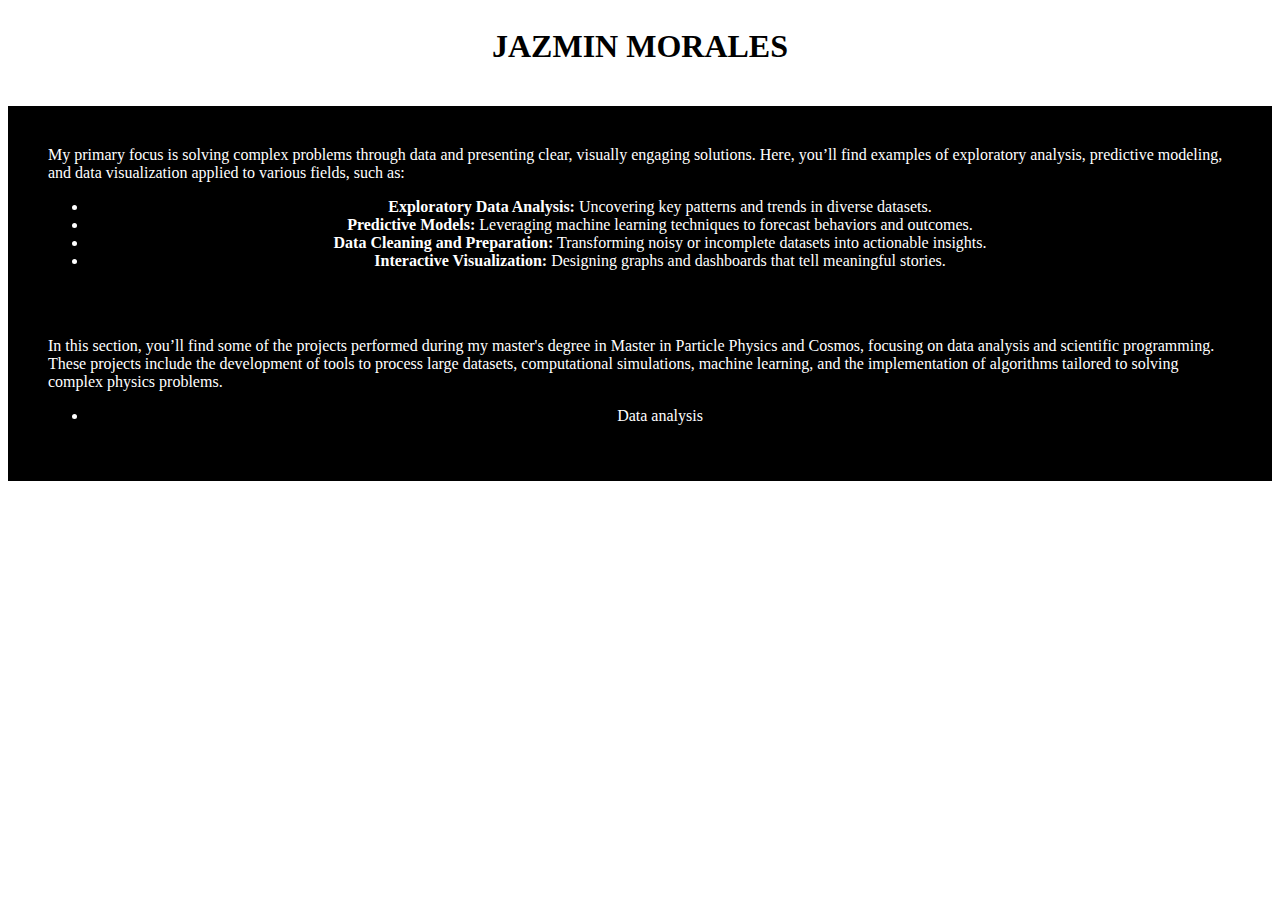
==== index.html @ eb7c41c5 "adding files to initial branch" ====
<head>
  <style>
    
    h1 {
          padding: 20px;
          text-align: center;
    }
    
    .box {
            padding: 40px;
            background-color: black;
            
    }
    
    
    a {
          text-decoration : none;
          color: white;
          text-align: center;
          
    }
    
    
    </style>
  </head>
  <body>
  <h1> JAZMIN MORALES </h1>
  <div class= "box">
  <a style="color: white;"> My primary focus is solving complex problems through
    data and presenting clear, visually engaging solutions.
    Here, you’ll find examples of exploratory analysis, predictive modeling,
    and data visualization applied to various fields, such as: </a> 
    <ul class="no-space-list">
    <!-- <a href="https://github.com/JazminM2/Jazmin-Morales.git/PPP.html"><li> Harry Styles </li></a>
      <a href="https://cosmoshivani.github.io/Projects2020/nav.html"><li> Navigation Bar </li></a>
      <a href="https://cosmoshivani.github.io/Projects2020/Beethoven.html><li> Beethoven </li></a>  -->
    <a><li><b>Exploratory Data Analysis:</b> Uncovering key patterns and trends in diverse datasets. </li></a>
    <a><li><b>Predictive Models:</b> Leveraging machine learning techniques to forecast behaviors and outcomes. </li></a>
    <a><li><b>Data Cleaning and Preparation:</b> Transforming noisy or incomplete datasets into actionable insights. </li></a>
    <a><li><b> Interactive Visualization:</b> Designing graphs and dashboards that tell meaningful stories.</li></a>
    </ul>

    <h2> Coding Beginnings in Physics </h2>
    <a>  In this section, you’ll find some of the projects performed during my master's degree in Master in Particle Physics and Cosmos,
       focusing on data analysis and scientific programming. These projects include the development of tools to process large datasets, 
       computational simulations, machine learning, and the implementation of algorithms tailored to solving complex physics problems. 
    </a>
    <ul class="no-space-list">
      <!-- <a href="https://github.com/JazminM2/Jazmin-Morales.git/PPP.html"><li> Harry Styles </li></a>
        <a href="https://cosmoshivani.github.io/Projects2020/nav.html"><li> Navigation Bar </li></a>
        <a href="https://cosmoshivani.github.io/Projects2020/Beethoven.html><li> Beethoven </li></a>  -->
      <a href="/Jazmin-Morales.git/test2.html"><li>Data analysis </li></a>
      </ul>     
  </div>
  </body>
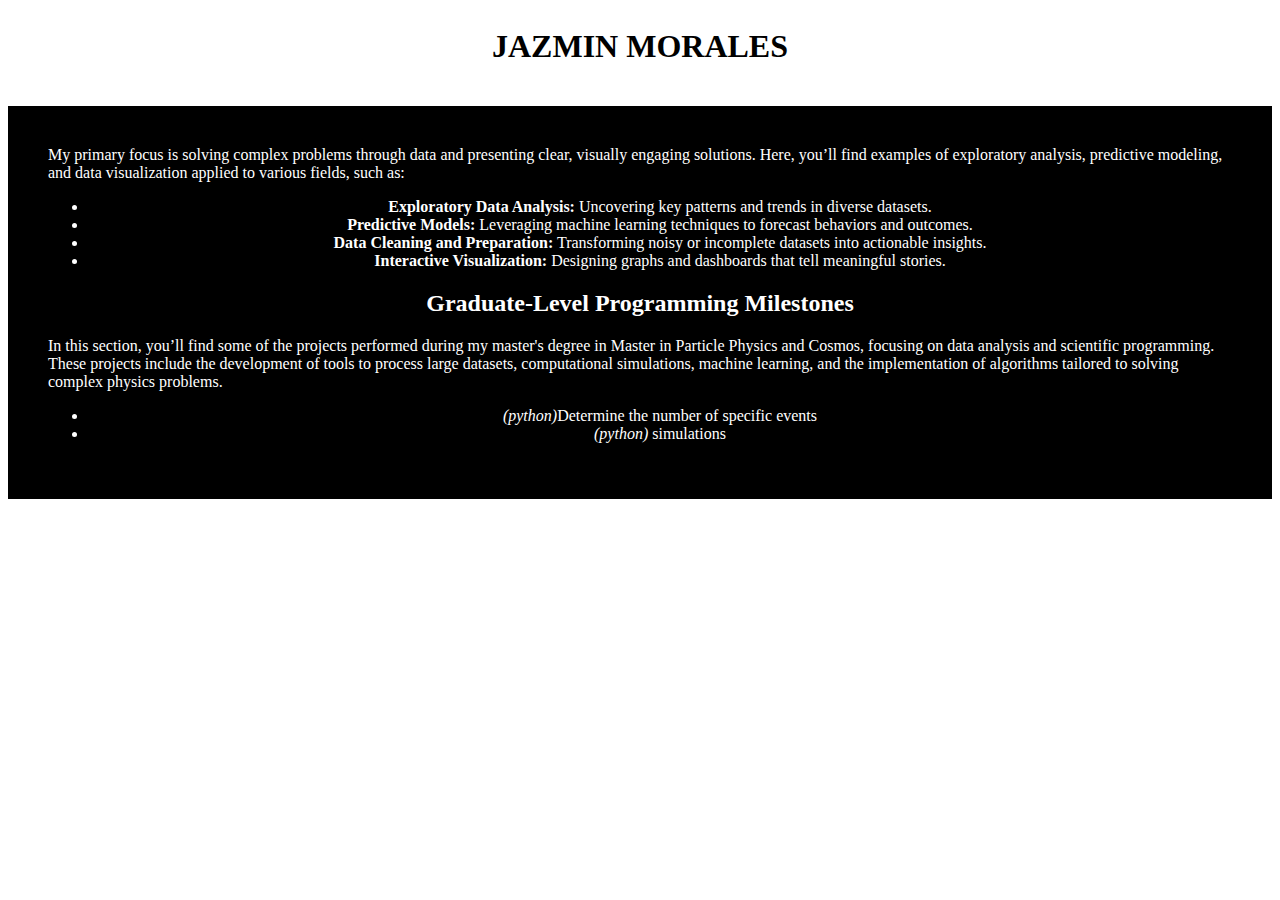
==== commit 78b2c1d6: "adding python files" ====
--- a/index.html
+++ b/index.html
@@ -40,7 +40,7 @@
     <a><li><b> Interactive Visualization:</b> Designing graphs and dashboards that tell meaningful stories.</li></a>
     </ul>
 
-    <h2> Coding Beginnings in Physics </h2>
+    <a><h2> Graduate-Level Programming Milestones    </h2></a>
     <a>  In this section, you’ll find some of the projects performed during my master's degree in Master in Particle Physics and Cosmos,
        focusing on data analysis and scientific programming. These projects include the development of tools to process large datasets, 
        computational simulations, machine learning, and the implementation of algorithms tailored to solving complex physics problems. 
@@ -49,7 +49,8 @@
       <!-- <a href="https://github.com/JazminM2/Jazmin-Morales.git/PPP.html"><li> Harry Styles </li></a>
         <a href="https://cosmoshivani.github.io/Projects2020/nav.html"><li> Navigation Bar </li></a>
         <a href="https://cosmoshivani.github.io/Projects2020/Beethoven.html><li> Beethoven </li></a>  -->
-      <a href="/Jazmin-Morales.git/test2.html"><li>Data analysis </li></a>
+      <a href="https://jazminm2.github.io/Jazmin-Morales/extra_higgs2gg.html"><li><i>(python)</i>Determine the number of specific events </li></a>
+      <a href="https://jazminm2.github.io/Jazmin-Morales/montecarlo.html"><li><i>(python)</i> simulations </li></a>
       </ul>     
   </div>
   </body>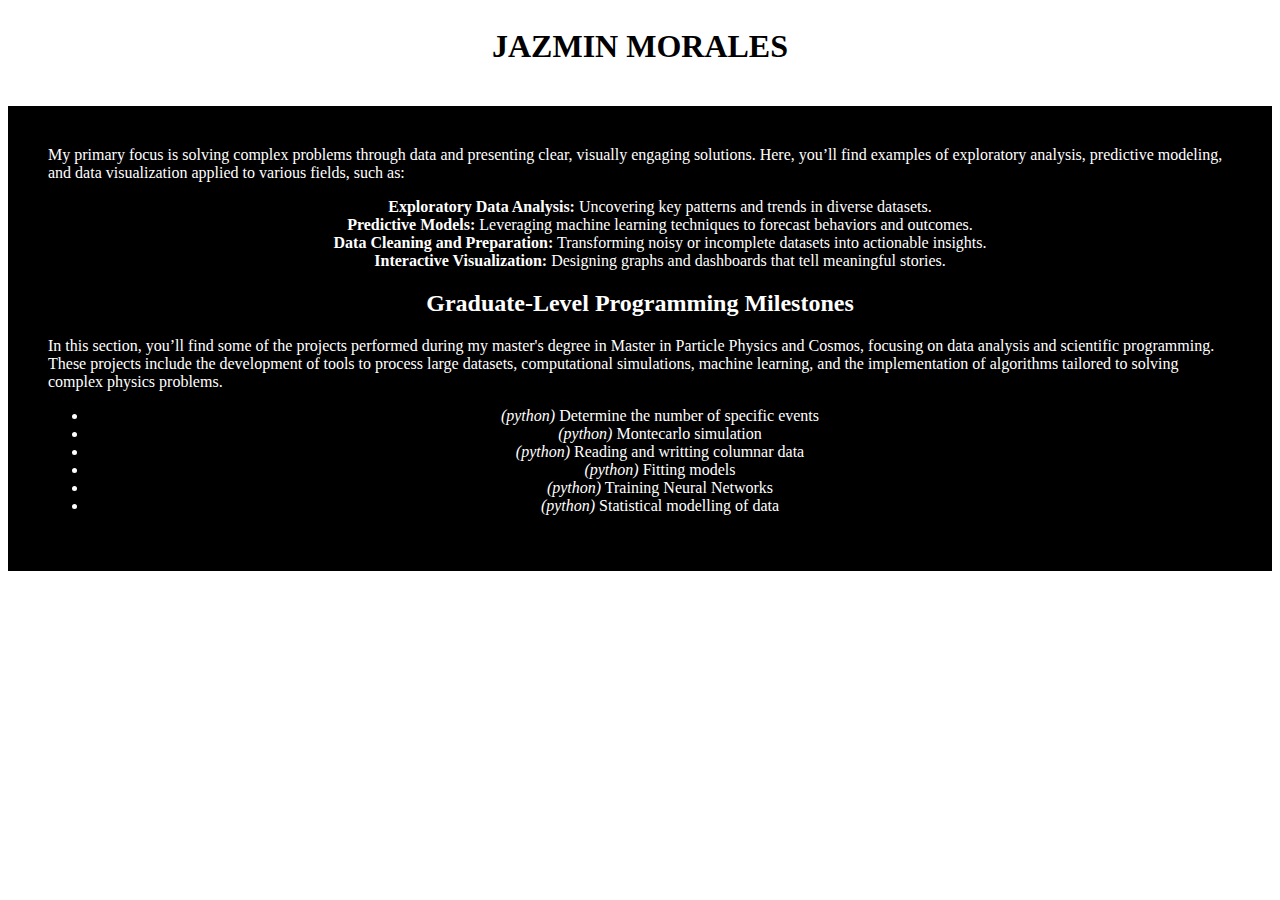
==== commit 0dbb165f: "adding python files" ====
--- a/index.html
+++ b/index.html
@@ -30,7 +30,7 @@
     data and presenting clear, visually engaging solutions.
     Here, you’ll find examples of exploratory analysis, predictive modeling,
     and data visualization applied to various fields, such as: </a> 
-    <ul class="no-space-list">
+    <ul style="list-style-type:none;">
     <!-- <a href="https://github.com/JazminM2/Jazmin-Morales.git/PPP.html"><li> Harry Styles </li></a>
       <a href="https://cosmoshivani.github.io/Projects2020/nav.html"><li> Navigation Bar </li></a>
       <a href="https://cosmoshivani.github.io/Projects2020/Beethoven.html><li> Beethoven </li></a>  -->
@@ -49,8 +49,12 @@
       <!-- <a href="https://github.com/JazminM2/Jazmin-Morales.git/PPP.html"><li> Harry Styles </li></a>
         <a href="https://cosmoshivani.github.io/Projects2020/nav.html"><li> Navigation Bar </li></a>
         <a href="https://cosmoshivani.github.io/Projects2020/Beethoven.html><li> Beethoven </li></a>  -->
-      <a href="https://jazminm2.github.io/Jazmin-Morales/extra_higgs2gg.html"><li><i>(python)</i>Determine the number of specific events </li></a>
-      <a href="https://jazminm2.github.io/Jazmin-Morales/montecarlo.html"><li><i>(python)</i> simulations </li></a>
+      <a href="https://jazminm2.github.io/Jazmin-Morales/extra_higgs2gg.html"><li><i>(python)</i> Determine the number of specific events </li></a>
+      <a href="https://jazminm2.github.io/Jazmin-Morales/montecarlo.html"><li><i>(python)</i> Montecarlo simulation </li></a>
+      <a href="https://jazminm2.github.io/Jazmin-Morales/columnar_data.html"><li><i>(python)</i> Reading and writting columnar data  </li></a>
+      <a href="https://jazminm2.github.io/Jazmin-Morales/param_fitting_part2.html"><li><i>(python)</i> Fitting models </li></a>
+      <a href="https://jazminm2.github.io/Jazmin-Morales/DNNTraining.html"><li><i>(python)</i> Training Neural Networks </li></a>
+      <a href="https://jazminm2.github.io/Jazmin-Morales/ex3.html"><li><i>(python)</i> Statistical modelling of data  </li></a>
       </ul>     
   </div>
   </body>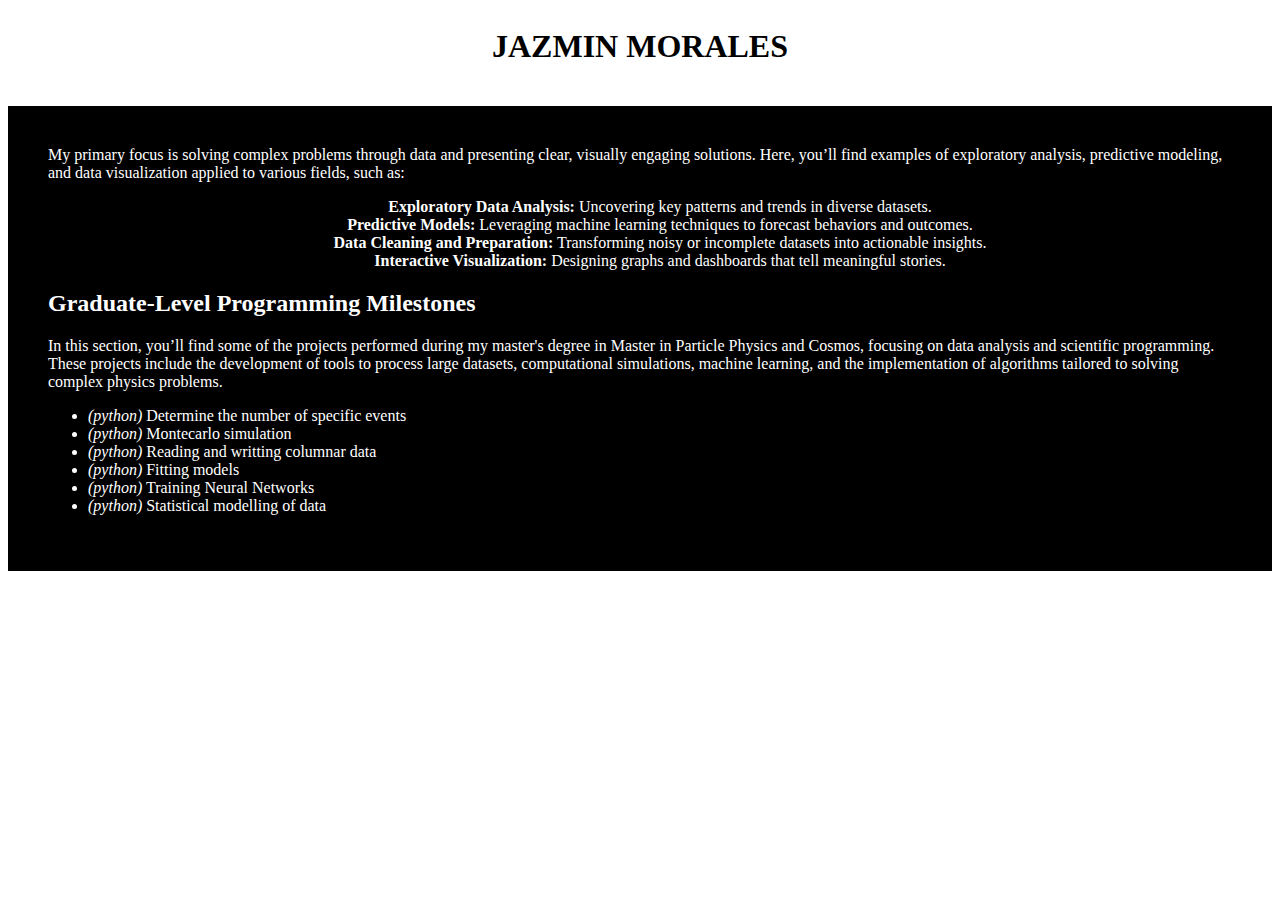
==== commit 2c4816e3: "align text" ====
--- a/index.html
+++ b/index.html
@@ -40,7 +40,7 @@
     <a><li><b> Interactive Visualization:</b> Designing graphs and dashboards that tell meaningful stories.</li></a>
     </ul>
 
-    <a><h2> Graduate-Level Programming Milestones    </h2></a>
+    <a><h2 style="text-align: left;"> Graduate-Level Programming Milestones    </h2></a>
     <a>  In this section, you’ll find some of the projects performed during my master's degree in Master in Particle Physics and Cosmos,
        focusing on data analysis and scientific programming. These projects include the development of tools to process large datasets, 
        computational simulations, machine learning, and the implementation of algorithms tailored to solving complex physics problems. 
@@ -49,12 +49,12 @@
       <!-- <a href="https://github.com/JazminM2/Jazmin-Morales.git/PPP.html"><li> Harry Styles </li></a>
         <a href="https://cosmoshivani.github.io/Projects2020/nav.html"><li> Navigation Bar </li></a>
         <a href="https://cosmoshivani.github.io/Projects2020/Beethoven.html><li> Beethoven </li></a>  -->
-      <a href="https://jazminm2.github.io/Jazmin-Morales/extra_higgs2gg.html"><li><i>(python)</i> Determine the number of specific events </li></a>
-      <a href="https://jazminm2.github.io/Jazmin-Morales/montecarlo.html"><li><i>(python)</i> Montecarlo simulation </li></a>
-      <a href="https://jazminm2.github.io/Jazmin-Morales/columnar_data.html"><li><i>(python)</i> Reading and writting columnar data  </li></a>
-      <a href="https://jazminm2.github.io/Jazmin-Morales/param_fitting_part2.html"><li><i>(python)</i> Fitting models </li></a>
-      <a href="https://jazminm2.github.io/Jazmin-Morales/DNNTraining.html"><li><i>(python)</i> Training Neural Networks </li></a>
-      <a href="https://jazminm2.github.io/Jazmin-Morales/ex3.html"><li><i>(python)</i> Statistical modelling of data  </li></a>
+      <a href="https://jazminm2.github.io/Jazmin-Morales/extra_higgs2gg.html"><li style="text-align: left;"><i>(python)</i> Determine the number of specific events </li></a>
+      <a href="https://jazminm2.github.io/Jazmin-Morales/montecarlo.html"><li style="text-align: left;"><i>(python)</i> Montecarlo simulation </li></a>
+      <a href="https://jazminm2.github.io/Jazmin-Morales/columnar_data.html"><li style="text-align: left;"><i>(python)</i> Reading and writting columnar data  </li></a>
+      <a href="https://jazminm2.github.io/Jazmin-Morales/param_fitting_part2.html"><li style="text-align: left;"><i>(python)</i> Fitting models </li></a>
+      <a href="https://jazminm2.github.io/Jazmin-Morales/DNNTraining.html"><li style="text-align: left;"><i>(python)</i> Training Neural Networks </li></a>
+      <a href="https://jazminm2.github.io/Jazmin-Morales/ex3.html"><li style="text-align: left;"><i>(python)</i> Statistical modelling of data  </li></a>
       </ul>     
   </div>
   </body>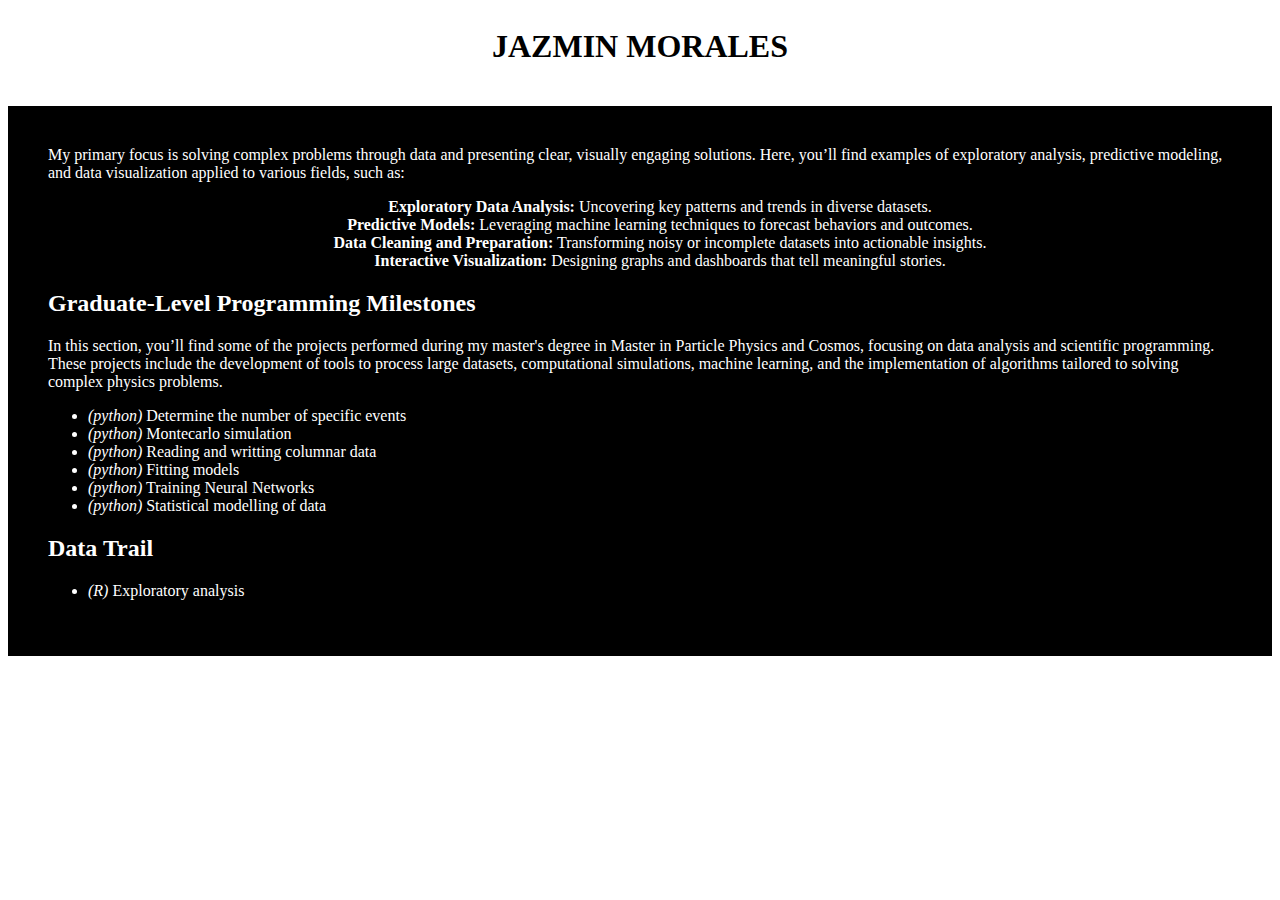
==== commit eaf105dc: "adding R files" ====
--- a/index.html
+++ b/index.html
@@ -55,6 +55,11 @@
       <a href="https://jazminm2.github.io/Jazmin-Morales/param_fitting_part2.html"><li style="text-align: left;"><i>(python)</i> Fitting models </li></a>
       <a href="https://jazminm2.github.io/Jazmin-Morales/DNNTraining.html"><li style="text-align: left;"><i>(python)</i> Training Neural Networks </li></a>
       <a href="https://jazminm2.github.io/Jazmin-Morales/ex3.html"><li style="text-align: left;"><i>(python)</i> Statistical modelling of data  </li></a>
-      </ul>     
+      </ul>   
+      
+      <a href="https://www.datatrail.org/"><h2 style="text-align: left;"> Data Trail</h2></a>
+      <ul class="no-space-list">
+        <a href="https://jazminm2.github.io/Jazmin-Morales/exploratoryAnalysis.html"><li style="text-align: left;"><i>(R)</i> Exploratory analysis</li></a>
+        </ul>   
   </div>
   </body>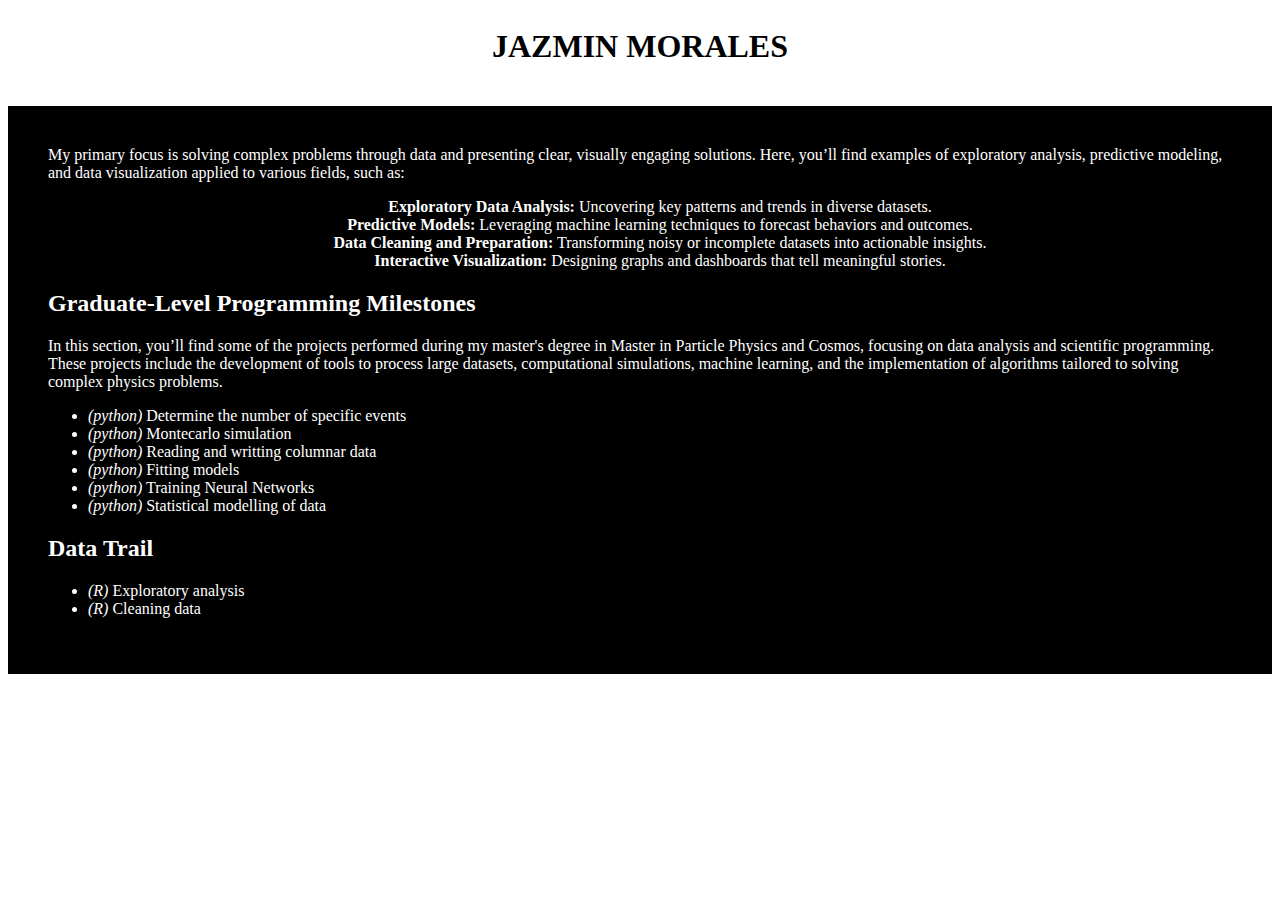
==== commit 6e534f31: "adding cleaning data project" ====
--- a/index.html
+++ b/index.html
@@ -60,6 +60,7 @@
       <a href="https://www.datatrail.org/"><h2 style="text-align: left;"> Data Trail</h2></a>
       <ul class="no-space-list">
         <a href="https://jazminm2.github.io/Jazmin-Morales/exploratoryAnalysis.html"><li style="text-align: left;"><i>(R)</i> Exploratory analysis</li></a>
+        <a href="https://jazminm2.github.io/Jazmin-Morales/countries_project.html"><li style="text-align: left;"><i>(R)</i> Cleaning data</li></a>
         </ul>   
   </div>
   </body>